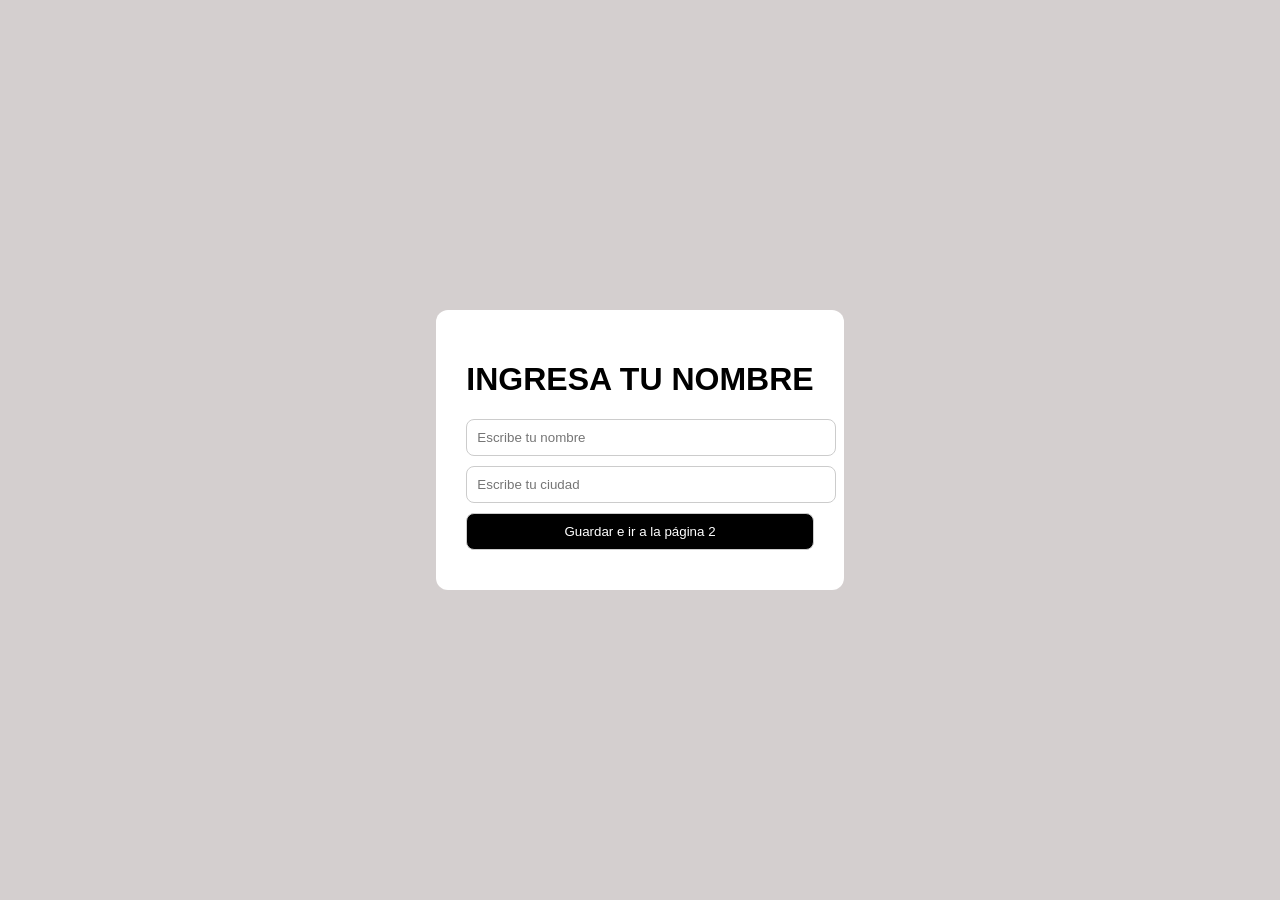
==== pagina1.html @ 3c9c5f9b "aection store" ====
<!DOCTYPE html>
<html lang="es">
<head>
    <meta charset="UTF-8">
    <title>Página 1</title>
    <link rel="stylesheet" href="pagina1.css">
    <script src="pagina1.js" defer></script>
</head>
<body>
    <div class="card">
        <h1>INGRESA TU NOMBRE</h1>
        <input type="text" id="nombre" placeholder="Escribe tu nombre">
        <input type="text" id="ciudad" placeholder="Escribe tu ciudad">
        <button id="btn-guardar">Guardar e ir a la página 2</button>
    </div>
</body>
</html>
---- pagina1.css ----
body {
    margin: 0;
    min-height: 100vh;
    display: flex;
    justify-content: center;
    align-items: center;
    background-color: #d4cfcf;
    color: #000000;
    font-family: Arial, sans-serif;
}

.card {
    background: #ffffff;
    padding: 30px;
    border-radius: 12px;z
        BORDER: 1px solid #cccccc;

}

input, button {
    display: block;
    width: 100%;
    margin: 10px 0;
    padding: 10px;
    border-radius: 8px;
    border: none;
    BORDER: 1px solid #cccccc;

}

button {
    background: #000000;
    color: white;
    cursor: pointer;
}
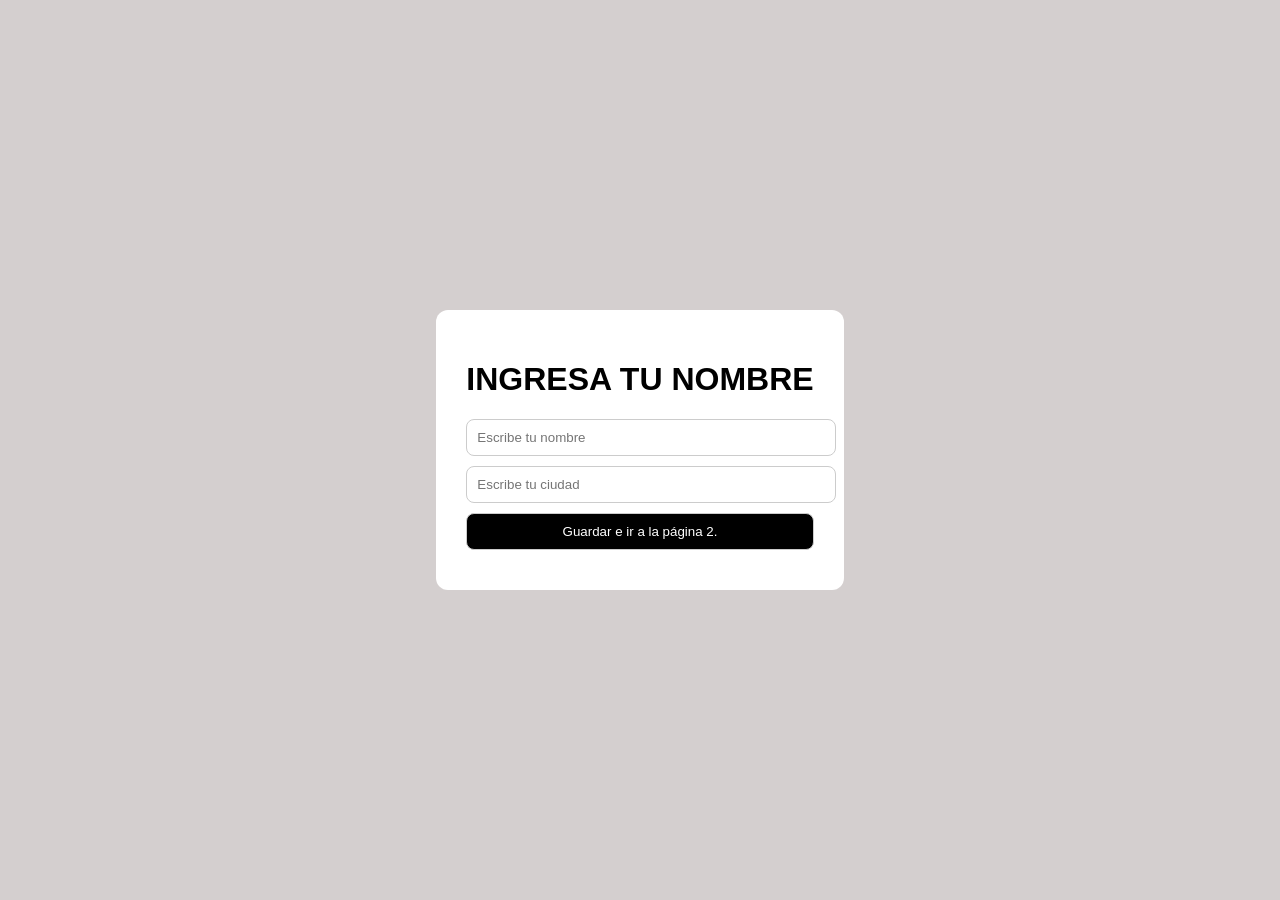
==== commit 8a09c0b3: "section" ====
--- a/pagina1.html
+++ b/pagina1.html
@@ -11,7 +11,7 @@
         <h1>INGRESA TU NOMBRE</h1>
         <input type="text" id="nombre" placeholder="Escribe tu nombre">
         <input type="text" id="ciudad" placeholder="Escribe tu ciudad">
-        <button id="btn-guardar">Guardar e ir a la página 2</button>
+        <button id="btn-guardar">Guardar e ir a la página 2.</button>
     </div>
 </body>
 </html>
--- a/pagina1.css
+++ b/pagina1.css
@@ -13,8 +13,7 @@
     background: #ffffff;
     padding: 30px;
     border-radius: 12px;z
-        BORDER: 1px solid #cccccc;
-
+    
 }
 
 input, button {
